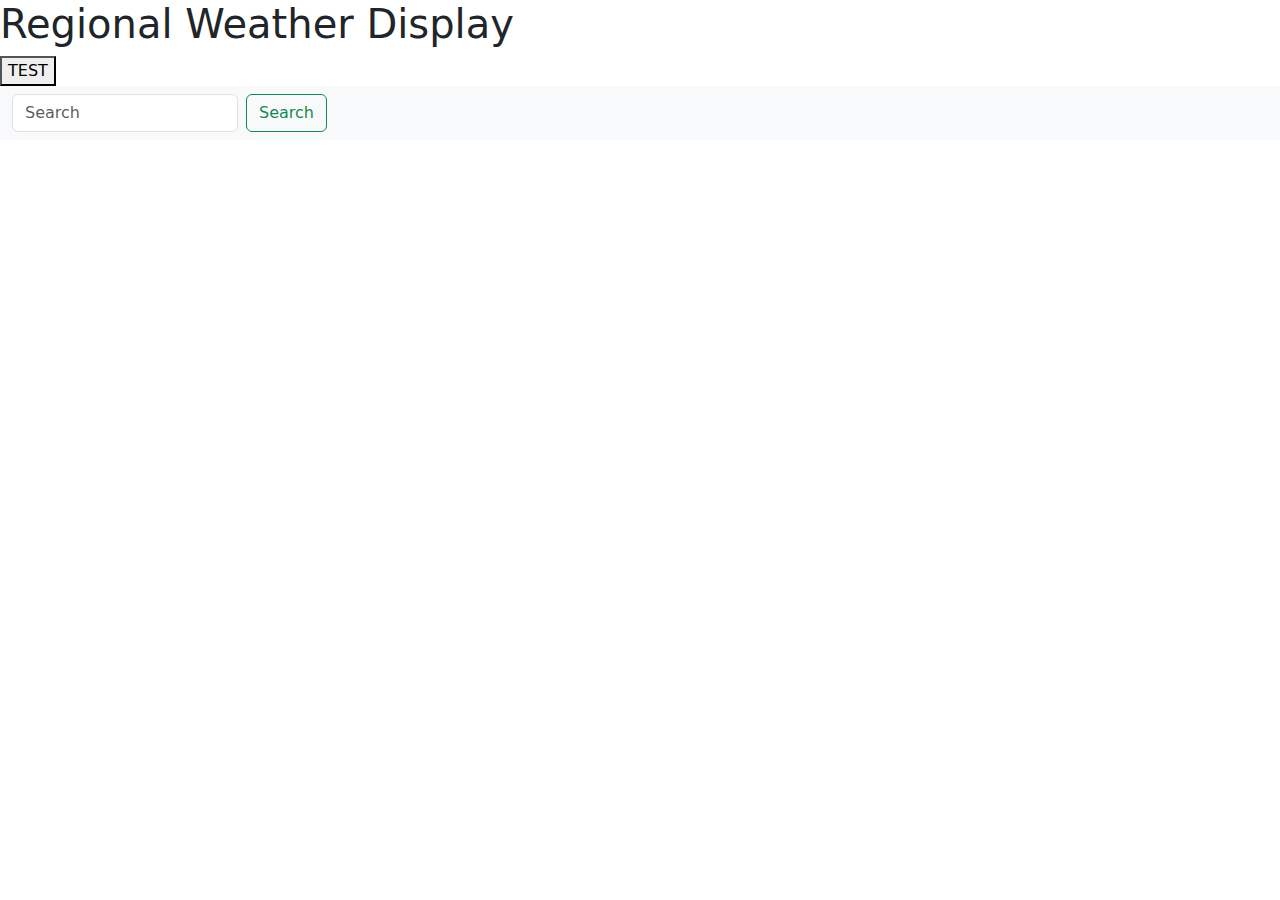
==== index.html @ 328ee31b "bootstrap bar added in html" ====
<!DOCTYPE html>
<html lang="en">
  <head>
    <meta charset="UTF-8" />
    <meta name="viewport" content="width=device-width, initial-scale=1.0" />
    <meta http-equiv="X-UA-Compatible" content="ie=edge" />
    <link
      rel="stylesheet"
      href="https://cdn.jsdelivr.net/npm/bootstrap@5.1.3/dist/css/bootstrap.min.css"
    />
    <link
      rel="stylesheet"
      href="https://use.fontawesome.com/releases/v5.8.1/css/all.css"
      integrity="sha384-50oBUHEmvpQ+1lW4y57PTFmhCaXp0ML5d60M1M7uH2+nqUivzIebhndOJK28anvf"
      crossorigin="anonymous"
    />
    <link
      href="https://fonts.googleapis.com/css?family=Open+Sans&display=swap"
      rel="stylesheet"
    />
    <link rel="stylesheet" href="./Assets/style.css" />
    <title>Geo-Weather</title>
  </head>
<main>
<body>
<h1>Regional Weather Display</h1>
  <button class="button">TEST</button>
  <nav class="navbar bg-body-tertiary">
    <div class="container-fluid">
      <form class="d-flex" role="search">
        <input class="form-control me-2" type="search" placeholder="Search" aria-label="Search">
        <button class="btn btn-outline-success" type="submit">Search</button>
      </form>
    </div>
  </nav>
  <script src="./Assets/script.js"></script>
</body>
</main>
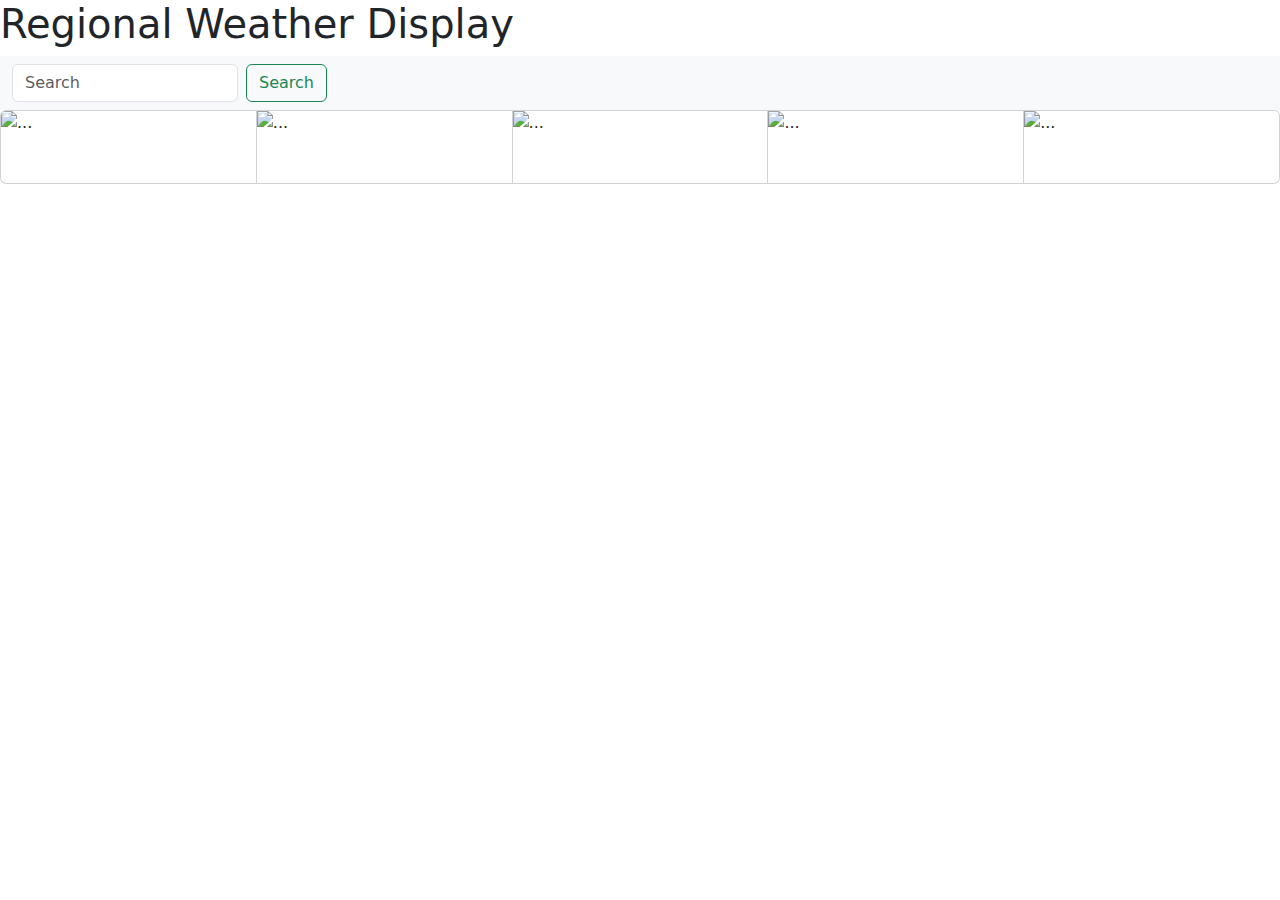
==== commit a424f0de: "navigating to relevant weather data" ====
--- a/index.html
+++ b/index.html
@@ -24,15 +24,55 @@
 <main>
 <body>
 <h1>Regional Weather Display</h1>
-  <button class="button">TEST</button>
   <nav class="navbar bg-body-tertiary">
     <div class="container-fluid">
       <form class="d-flex" role="search">
-        <input class="form-control me-2" type="search" placeholder="Search" aria-label="Search">
+        <input id="userInput" class="form-control me-2" type="search" placeholder="Search" aria-label="Search">
         <button class="btn btn-outline-success" type="submit">Search</button>
       </form>
     </div>
   </nav>
-  <script src="./Assets/script.js"></script>
+  <div class="card-group">
+    <div class="card">
+      <img src="..." class="card-img-top" alt="...">
+      <div class="card-body">
+        <h5 class="card-title"></h5>
+        <p class="card-text"></p>
+        <p class="card-text"><small class="text-body-secondary"></small></p>
+      </div>
+    </div>
+    <div class="card">
+      <img src="..." class="card-img-top" alt="...">
+      <div class="card-body">
+        <h5 class="card-title"></h5>
+        <p class="card-text"></p>
+        <p class="card-text"><small class="text-body-secondary"></small></p>
+      </div>
+    </div>
+    <div class="card">
+      <img src="..." class="card-img-top" alt="...">
+      <div class="card-body">
+        <h5 class="card-title"></h5>
+        <p class="card-text"></p>
+        <p class="card-text"><small class="text-body-secondary"></small></p>
+      </div>
+    </div>
+    <div class="card">
+      <img src="..." class="card-img-top" alt="...">
+      <div class="card-body">
+        <h5 class="card-title"></h5>
+        <p class="card-text"></p>
+        <p class="card-text"><small class="text-body-secondary"></small></p>
+      </div>
+    </div>
+    <div class="card">
+      <img src="..." class="card-img-top" alt="...">
+      <div class="card-body">
+        <h5 class="card-title"></h5>
+        <p class="card-text"></p>
+        <p class="card-text"><small class="text-body-secondary"></small></p>
+      </div>
+    </div>
+  </div>  <script src="./Assets/script.js"></script>
 </body>
 </main>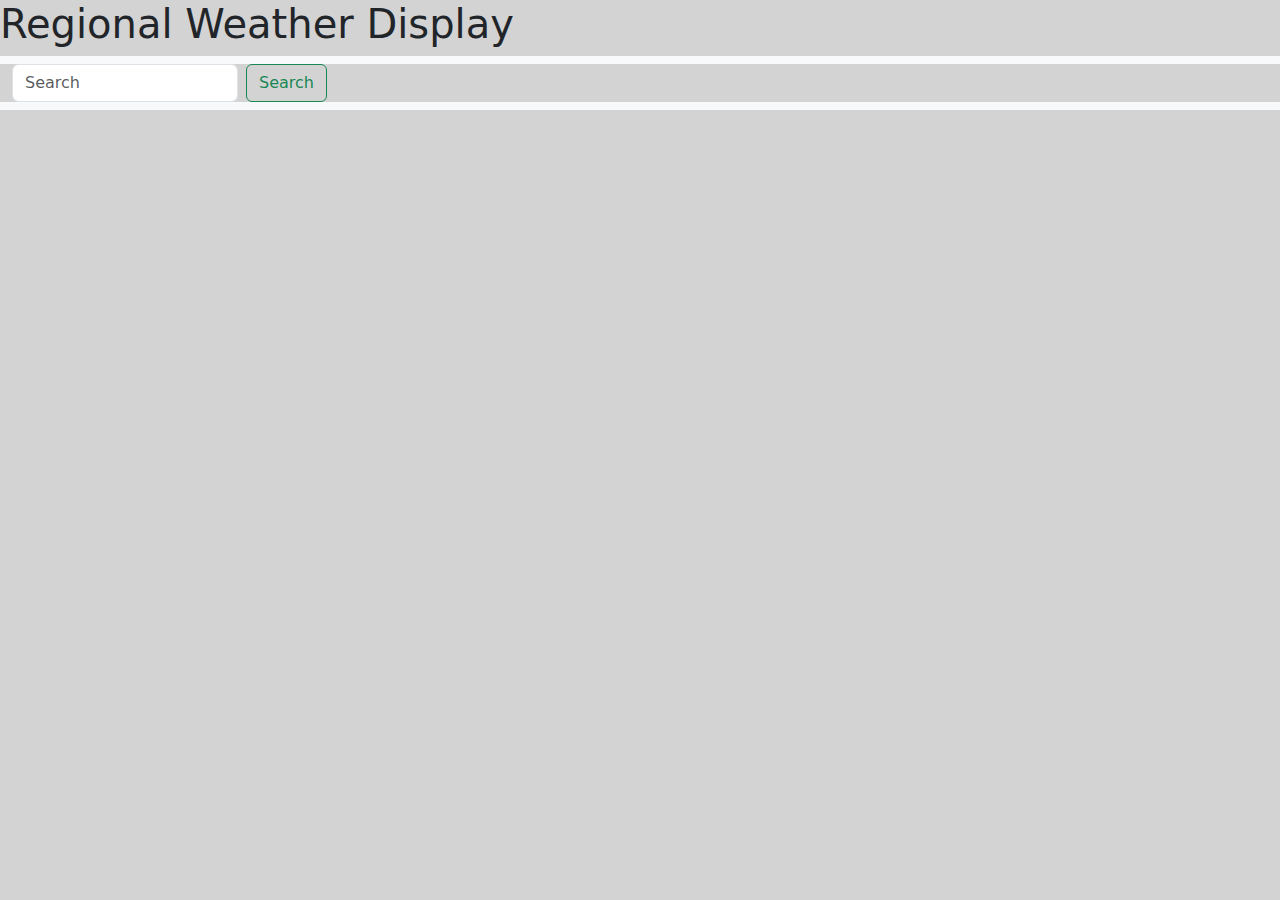
==== commit 828d8677: "weather data displayed dynamically" ====
--- a/index.html
+++ b/index.html
@@ -32,47 +32,61 @@
       </form>
     </div>
   </nav>
-  <div class="card-group">
+  <div class="test">
+
+  </div>
+  <!-- <div class="card-group">
     <div class="card">
-      <img src="..." class="card-img-top" alt="...">
+      <img class="icon" class="card-img-top" alt="...">
       <div class="card-body">
-        <h5 class="card-title"></h5>
-        <p class="card-text"></p>
-        <p class="card-text"><small class="text-body-secondary"></small></p>
+        <h5 class="right-now" class="card-title"></h5>
+        <p class="card-text"><small class="weather" class="text-body-secondary"></small></p>
+        <p class="feels-like" class="card-text"></p>
+        <p class="high" class="card-text"></p>
+        <p class="low" class="card-text"><small class="text-body-secondary"></small></p>
       </div>
     </div>
     <div class="card">
-      <img src="..." class="card-img-top" alt="...">
+      <img class="card-img-top" alt="...">
       <div class="card-body">
-        <h5 class="card-title"></h5>
-        <p class="card-text"></p>
-        <p class="card-text"><small class="text-body-secondary"></small></p>
+        <h5 class="right-now" class="card-title"></h5>
+        <p class="card-text"><small class="weather" class="text-body-secondary"></small></p>
+        <p class="feels-like" class="card-text"></p>
+        <p class="high" class="card-text"></p>
+        <p class="low" class="card-text"><small class="text-body-secondary"></small></p>
       </div>
     </div>
     <div class="card">
-      <img src="..." class="card-img-top" alt="...">
+      <img class="card-img-top" alt="...">
       <div class="card-body">
-        <h5 class="card-title"></h5>
-        <p class="card-text"></p>
-        <p class="card-text"><small class="text-body-secondary"></small></p>
+        <h5 class="right-now" class="card-title"></h5>
+        <p class="card-text"><small class="weather" class="text-body-secondary"></small></p>
+        <p class="feels-like" class="card-text"></p>
+        <p class="high" class="card-text"></p>
+        <p class="low" class="card-text"><small class="text-body-secondary"></small></p>
       </div>
     </div>
     <div class="card">
-      <img src="..." class="card-img-top" alt="...">
+      <img class="card-img-top" alt="...">
       <div class="card-body">
-        <h5 class="card-title"></h5>
-        <p class="card-text"></p>
-        <p class="card-text"><small class="text-body-secondary"></small></p>
+        <h5 class="right-now" class="card-title"></h5>
+        <p class="card-text"><small class="weather" class="text-body-secondary"></small></p>
+        <p class="feels-like" class="card-text"></p>
+        <p class="high" class="card-text"></p>
+        <p class="low" class="card-text"><small class="text-body-secondary"></small></p>
       </div>
     </div>
     <div class="card">
-      <img src="..." class="card-img-top" alt="...">
+      <img class="card-img-top" alt="...">
       <div class="card-body">
-        <h5 class="card-title"></h5>
-        <p class="card-text"></p>
-        <p class="card-text"><small class="text-body-secondary"></small></p>
+        <h5 class="right-now" class="card-title"></h5>
+        <p class="card-text"><small class="weather" class="text-body-secondary"></small></p>
+        <p class="feels-like" class="card-text"></p>
+        <p class="high" class="card-text"></p>
+        <p class="low" class="card-text"><small class="text-body-secondary"></small></p>
       </div>
-    </div>
-  </div>  <script src="./Assets/script.js"></script>
+    </div> -->
+  <!-- </div>   -->
+  <script src="./Assets/script.js"></script>
 </body>
 </main>--- a/Assets/style.css
+++ b/Assets/style.css
@@ -0,0 +1,7 @@
+* {
+    background-color: lightgray;
+}
+
+.card-group {
+    display: none;
+}